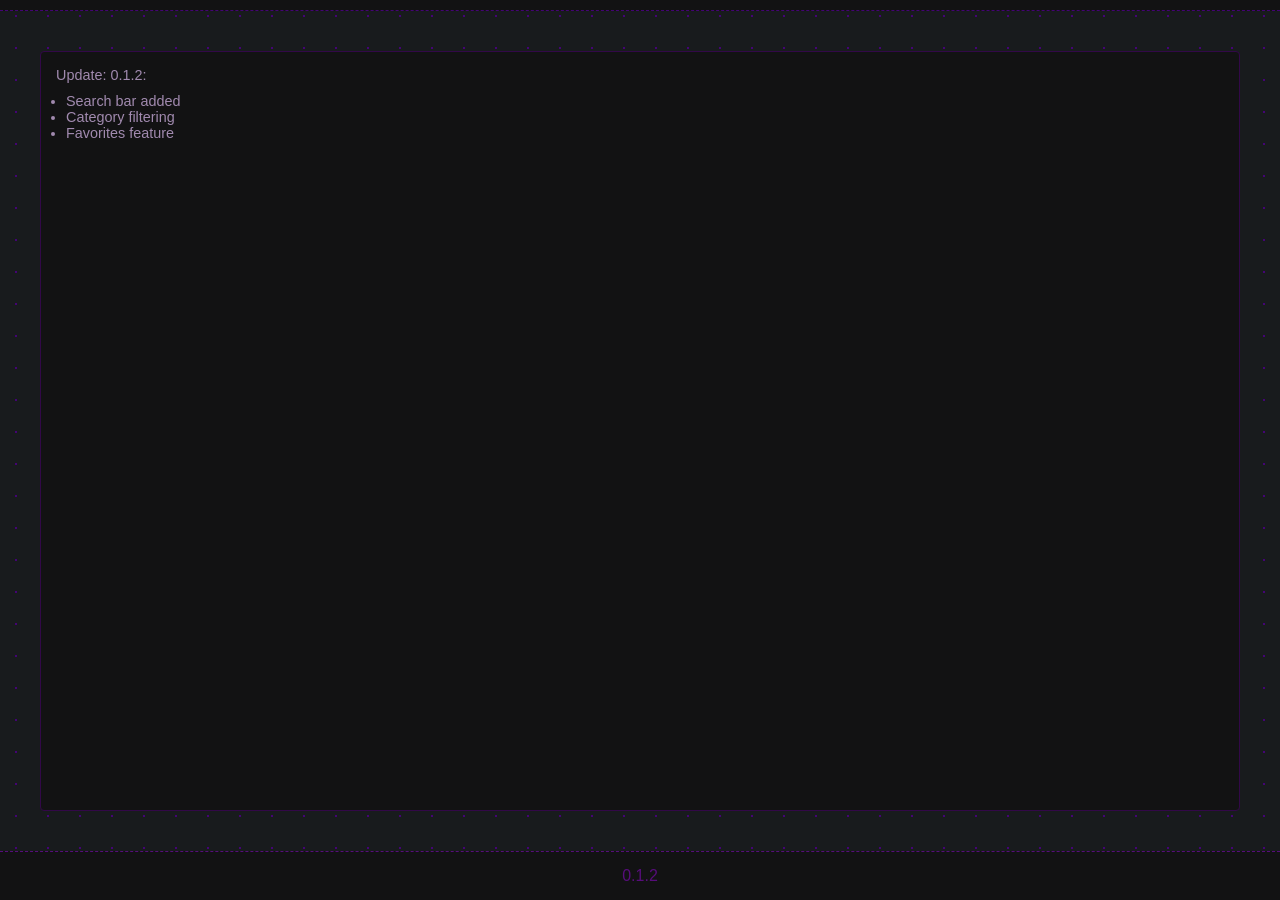
==== afl_flowup/index.html @ 917e94ec "added flow update" ====
<!DOCTYPE html>
<html lang="en">
<head>
    <meta charset="UTF-8">
    <meta name="viewport" content="width=device-width, initial-scale=1.0">
    <title>Flow - Embedded YouTube Player</title>
    <link href="https://cdnjs.cloudflare.com/ajax/libs/font-awesome/6.4.0/css/all.min.css" rel="stylesheet">
    <link rel="icon" href="../core/media/ui/flow_logo.png" type="image/png">
    <style>
    * {
        box-sizing: border-box;
        margin: 0;
        padding: 0;
        font-family: 'Roboto', sans-serif, 'Arial Narrow', Arial;
    }
    :root {
        --main-bg: #181b1d;
        --sidebar-bg: #121213;
        --text-color: #cba3e5;
        --border-color: #320848;
        --accent-color: #8621b7;
        --hover-color: #430474;
        --scrollbar-thumb-color: #570d7b;
        --scrollbar-track-color: #1e1e1f;
        --control-height: 36px;
        --border-radius: 4px;
    }
    html, body {
        height: 100%;
        margin: 0;
        padding: 0;
        background-color: var(--main-bg);
        background-size: 32px 32px;
        background-image: radial-gradient(circle, var(--hover-color) 1px, transparent 1px);
        color: var(--text-color);
        overflow-x: hidden;
    }
    .container {
        display: flex;
        flex-direction: column;
        height: 100vh;
    }
    header {
        display: flex;
        justify-content: space-between;
        align-items: center;
        background-color: var(--sidebar-bg);   
        padding: 10px 50px 0 50px; 
        text-align: left;
        color: var(--scrollbar-thumb-color);
        border-bottom: 1px dashed var(--hover-color);
        position: relative;
    }
    #right-header {
        display: flex;
        justify-content: center;
        align-items: center;
        margin-right: 10px;
        padding: 5px;
    }
    #Support{
        color: var(--text-color);
        margin: 10px;
        font-size: 12px;
    }
    a {
        text-decoration: none;
    }
    header #logo {
        display: flex;
        justify-content: center;
        align-items: center;
    }
    header #img-logo {
        padding-right: 40px;
    }
    header .logo-text {
        display: inline-block;
        position: relative; 
        font-family: Arial; 
        cursor: pointer;
        color: var(--scrollbar-thumb-color);
    }
    header .logo-text .text {
        overflow: hidden;
        font-size: 30px;
        text-align: center;
        display: inline-block;
        animation-name: animation-text;
        animation-duration: 2s;
    }
    header .left {
        position: absolute;
        left: -30px;
        font-size: 30px;
        line-height: 30px;
        animation-name: animation-left;
        animation-duration: 1.5s;
        font-weight: bold;
    }
    header .right {
        position: absolute;
        right: -30px;
        font-size: 30px;
        line-height: 30px;
        animation-name: animation-right;
        animation-duration: 1.5s;
        font-weight: bold;
    }
    #img-logo img {
        height: 40px;
        margin-right: 10px;
    }
    #status {
        font-size: 0.9em;
    }
    .main-wrapper {
        display: flex;
        flex: 1;
        overflow: hidden;
    }
    .content {
        flex: 1;
        display: flex;
        flex-direction: column;
        align-items: center;
        justify-content: center;
        padding: 20px;
    }
    .youtube-container {
        width: 100%;
        max-width: 1200px;
        margin: 20px auto;
        background-color: var(--sidebar-bg);
        border: 1px solid var(--border-color);
        border-radius: var(--border-radius);
        overflow: hidden;
        transition: transform 0.3s, box-shadow 0.3s;
    }
    .youtube-embed {
        position: relative;
        padding-bottom: 56.25%; /* 16:9 aspect ratio */
        height: 0;
        overflow: hidden;
    }
    #player {
        position: absolute;
        top: 0;
        left: 0;
        width: 100%;
        height: 100%;
        border: none;
    }
    .video-info {
        padding: 15px;
    }
    .video-title {
        color: var(--text-color);
        font-size: 1.2em;
        margin-bottom: 10px;
    }
    .video-description {
        color: #a18aaf;
        font-size: 0.9em;
    }
    h1 {
        margin-bottom: 20px;
        color: var(--text-color);
        text-align: center;
    }
    footer {
        background-color: var(--sidebar-bg);
        color: var(--scrollbar-thumb-color); 
        padding: 15px 50px;
        text-align: center;
        font-family: 'Gill Sans', 'Gill Sans MT', Calibri, 'Trebuchet MS', sans-serif;
        border-top: 1px dashed var(--scrollbar-thumb-color); 
        margin-top: auto;
    }
    @keyframes animation-text {
        0% {opacity:0;}
        40% {opacity:0;}
        100% { opacity:1;}
    }
    @keyframes animation-left {
        from {left: 30px;}
        to { left: -30px;}
    }
    @keyframes animation-right {
        from {right: 30px;}
        to { right: -30px;}
    }
    .appName{
        padding: 10px;
        color: var(--text-color);
        border-top: 1px dashed;
        border-left: 1px dashed;
        border-right: 1px dashed;
        border-color: var(--scrollbar-thumb-color) var(--scrollbar-thumb-color);
        font-size: 12px;
    }

    .appName {
        font-size: 0; /* This hides the original text */
    }

    .appName:after {
        content: "Flow Update";
        font-size: 1rem; 
        font-weight: bold;
    }
    .video-info ul{
        padding: 10px;
    }
    </style>
</head>
<body>
    <div class="container">
        <header>
            <!-- Header content here -->
        </header>
        <div class="main-wrapper">
            <div class="content">
                <div class="youtube-container">
                    <div class="video-info">
                        <!-- <h2 class="video-title">The Future of AI: Opportunities and Challenges</h2> -->
                        
                        <p class="video-description">Update: 0.1.2:</p>
                            <ul class="video-description">
                                <li>Search bar added</li>
                                <li>Category filtering</li>
                                <li>Favorites feature</li>
                            </ul>
                    </div>
                    <div class="youtube-embed">
                        <div id="player"></div>
                    </div>
                </div>
            </div>
        </div>
        <footer>
            <p>0.1.2</p>
        </footer>
    </div>
    <script>
        var tag = document.createElement('script');
        tag.src = "https://www.youtube.com/iframe_api";
        var firstScriptTag = document.getElementsByTagName('script')[0];
        firstScriptTag.parentNode.insertBefore(tag, firstScriptTag);

        var player;
        function onYouTubeIframeAPIReady() {
            player = new YT.Player('player', {
                height: '100%',
                width: '100%',
                videoId: 'XC5ETIjL_AY',
                playerVars: {
                    'autoplay': 0,
                    'controls': 1,
                    'modestbranding': 1,
                    'rel': 0,
                    'showinfo': 0
                },
                events: {
                    'onReady': onPlayerReady
                }
            });
        }

        function onPlayerReady(event) {
            // The video is ready to play
            // You can add any additional logic here
        }
    </script>
    <script type="module">
        import { initializeUI } from '/flow/js/main.js';
        import { insertElement } from '/core/js/common/components/header.js';
        document.addEventListener('DOMContentLoaded', () => {
            // initializeUI();
            insertElement();
        });
    </script>
</body>
</html>
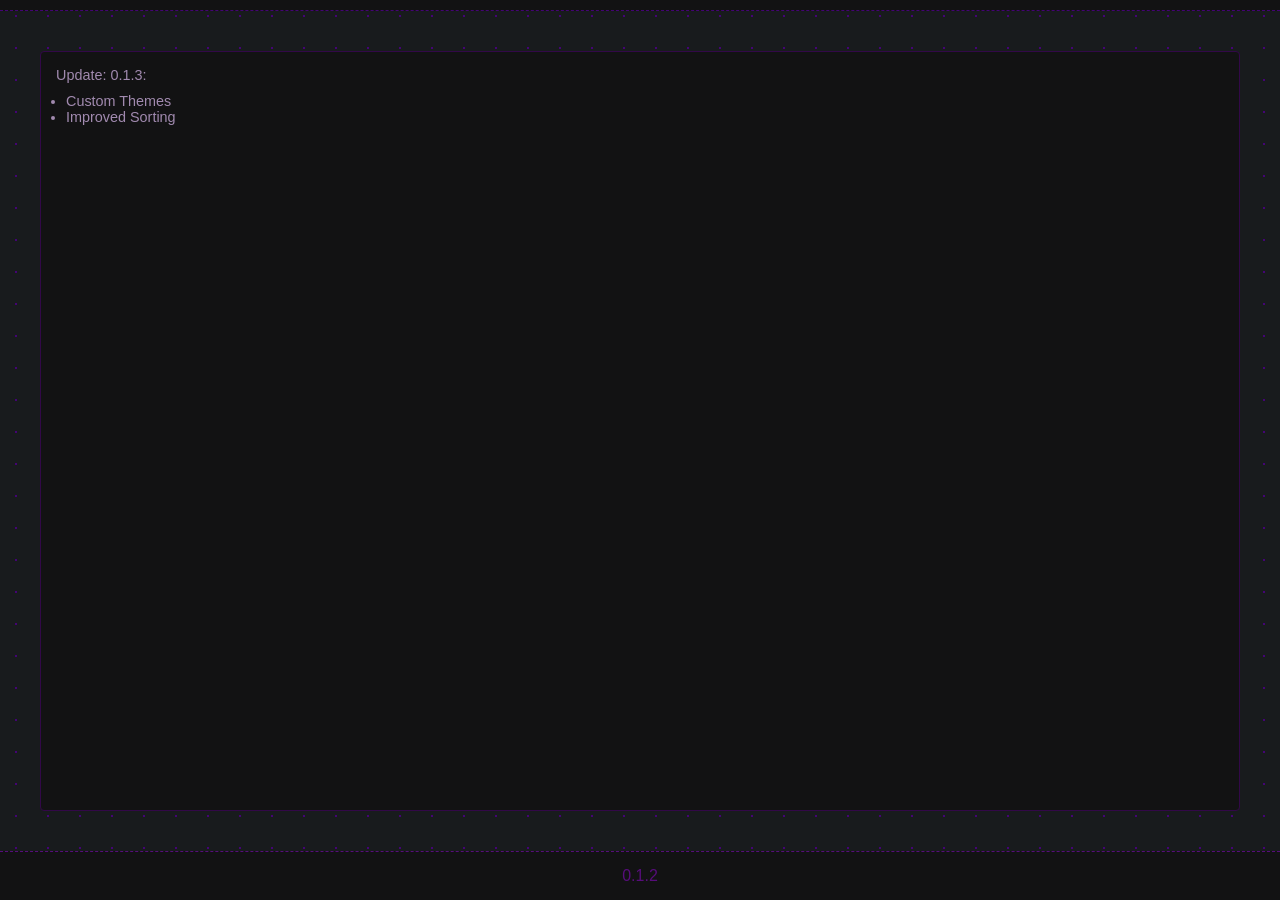
==== commit a3ac6724: "update 0.1.3" ====
--- a/afl_flowup/index.html
+++ b/afl_flowup/index.html
@@ -225,11 +225,10 @@
                     <div class="video-info">
                         <!-- <h2 class="video-title">The Future of AI: Opportunities and Challenges</h2> -->
                         
-                        <p class="video-description">Update: 0.1.2:</p>
+                        <p class="video-description">Update: 0.1.3:</p>
                             <ul class="video-description">
-                                <li>Search bar added</li>
-                                <li>Category filtering</li>
-                                <li>Favorites feature</li>
+                                <li>Custom Themes</li>
+                                <li>Improved Sorting</li>
                             </ul>
                     </div>
                     <div class="youtube-embed">
@@ -253,7 +252,7 @@
             player = new YT.Player('player', {
                 height: '100%',
                 width: '100%',
-                videoId: 'XC5ETIjL_AY',
+                videoId: 'RscQ0oi7bfs',
                 playerVars: {
                     'autoplay': 0,
                     'controls': 1,
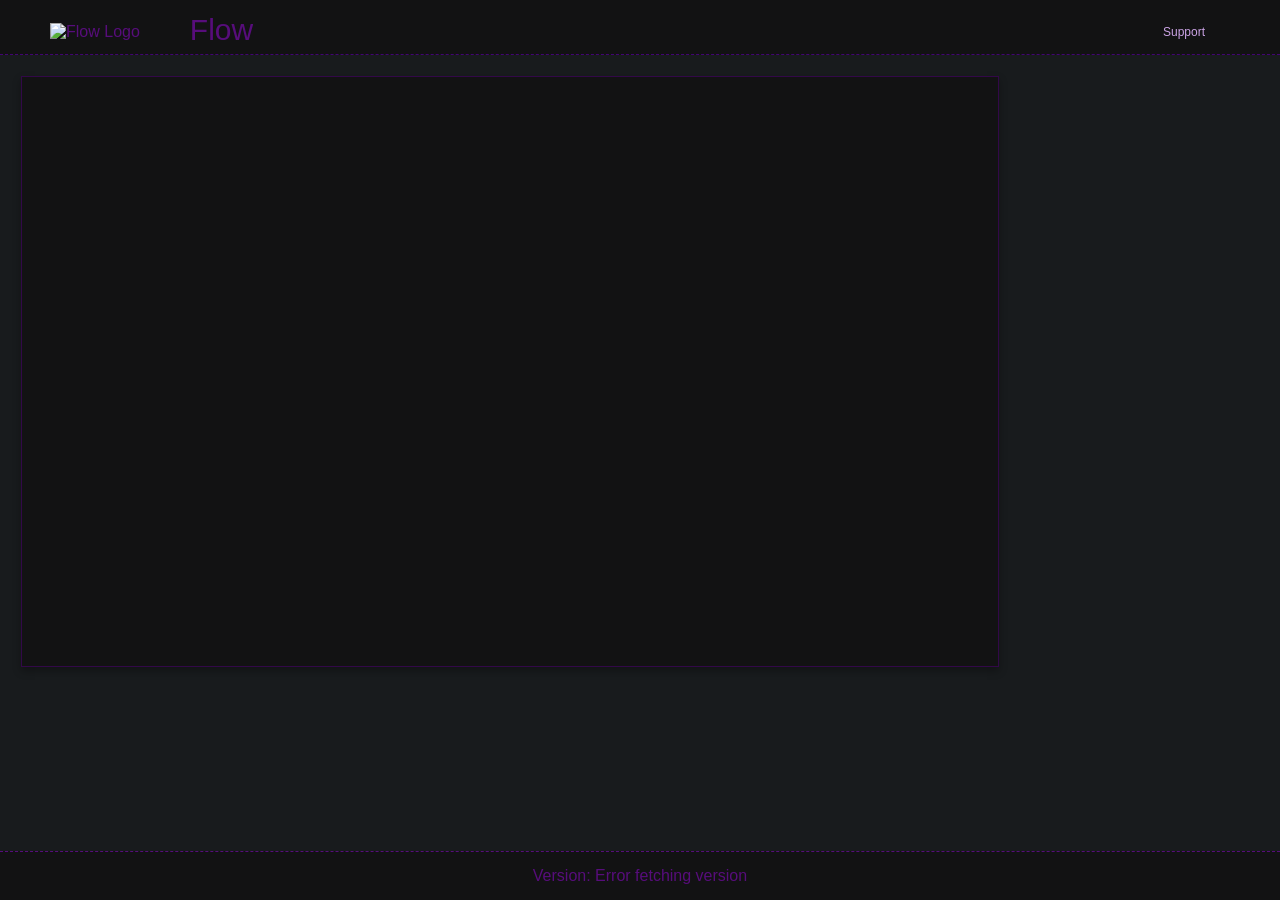
==== commit d0d5173a: "update 0.1.5" ====
--- a/afl_flowup/index.html
+++ b/afl_flowup/index.html
@@ -3,9 +3,8 @@
 <head>
     <meta charset="UTF-8">
     <meta name="viewport" content="width=device-width, initial-scale=1.0">
-    <title>Flow - Embedded YouTube Player</title>
-    <link href="https://cdnjs.cloudflare.com/ajax/libs/font-awesome/6.4.0/css/all.min.css" rel="stylesheet">
-    <link rel="icon" href="../core/media/ui/flow_logo.png" type="image/png">
+    <title>Flow Updates</title>
+    <link rel="icon" href="/core/media/ui/flow_logo.png" type="image/png">
     <style>
     * {
         box-sizing: border-box;
@@ -23,23 +22,61 @@
         --scrollbar-thumb-color: #570d7b;
         --scrollbar-track-color: #1e1e1f;
         --control-height: 36px;
-        --border-radius: 4px;
-    }
+        --border-radius: 0px;
+        --max-container-width: 100%;
+        --control-height: 36px;
+        --control-height: 36px;
+        --color-primary: #430474;
+        --color-secondary: #f4b6ff;
+        --color-accent: #8621b7;
+        --color-highlight: #7d0ab6;
+        --color-primary-text: #cba3e5;
+        --color-border: #570d7b;
+        --color-background: #181b1d;
+        --color-background-secondary: #131312;
+        --color-background-pattern: #4d0f7c;
+        --color-header-background: #131312;
+        --color-header-logo-text: #570d7b;
+        --color-header-text:#570d7b;
+        --color-social-icons: #570d7b;
+        --color-button-primary: #570d7b; 
+        --color-button-primary-hover: #8621b7; 
+        --color-button-primary-text: #f4b6ff; 
+        --color-button-primary-text-hover: #131312; 
+        --color-button-primary-active: #8621b7; 
+        --color-button-primary-text-active: #8621b7; 
+        --color-button-secondary: #131312; 
+        --color-button-secondary-hover: #8621b7; 
+        --color-button-secondary-text: #f4b6ff; 
+        --color-button-secondary-text-hover: #131312; 
+        --color-button-secondary-active: #8621b7; 
+        --color-button-secondary-text-active: #f4b6ff; 
+        --color-progress-background: #2c063f;
+        --color-progress-value:#7d0ab6;
+        --color-scrollbar-track: #1e1e1f;
+        --color-scrollbar-thumb: #570d7b;
+        --color-input-range-thumb: #f4b6ff;
+        --color-input-range-background: #570d7b;
+        --color-spinner:#570d7b;
+        --color-spinner-highlight:#7d0ab6;
+    }
+
     html, body {
         height: 100%;
         margin: 0;
         padding: 0;
         background-color: var(--main-bg);
-        background-size: 32px 32px;
-        background-image: radial-gradient(circle, var(--hover-color) 1px, transparent 1px);
         color: var(--text-color);
-        overflow-x: hidden;
-    }
+        overflow: hidden; 
+    }
+
     .container {
         display: flex;
         flex-direction: column;
-        height: 100vh;
-    }
+        min-height: 100vh;
+        height: 100vh; 
+    }
+
     header {
         display: flex;
         justify-content: space-between;
@@ -51,6 +88,7 @@
         border-bottom: 1px dashed var(--hover-color);
         position: relative;
     }
+
     #right-header {
         display: flex;
         justify-content: center;
@@ -58,11 +96,13 @@
         margin-right: 10px;
         padding: 5px;
     }
+
     #Support{
         color: var(--text-color);
         margin: 10px;
         font-size: 12px;
     }
+
     a {
         text-decoration: none;
     }
@@ -111,39 +151,113 @@
         height: 40px;
         margin-right: 10px;
     }
+    @keyframes animation-text {
+        0% {opacity:0;}
+        40% {opacity:0;}
+        100% { opacity:1;}
+    }
+    @keyframes animation-left {
+        from {left: 30px;}
+        to { left: -30px;}
+    }
+    @keyframes animation-right {
+        from {right: 30px;}
+        to { right: -30px;}
+    }
     #status {
         font-size: 0.9em;
     }
     .main-wrapper {
         display: flex;
-        flex: 1;
-        overflow: hidden;
-    }
+        flex: 1 1 auto; 
+        overflow: hidden; 
+        padding: 10px; 
+        width: 100%; 
+        margin: 0;
+    }
+
     .content {
+        flex: 3; 
+        display: flex;
+        flex-direction: column;
+        align-items: flex-start;
+        padding-right: 10px; 
+        overflow-y: auto; 
+        min-height: 0; 
+        padding: 16px; 
+    }
+
+    .related-videos {
         flex: 1;
         display: flex;
         flex-direction: column;
-        align-items: center;
-        justify-content: center;
-        padding: 20px;
-    }
-    .youtube-container {
+        margin-left: 10px;
+        max-width: 500px; 
+        overflow-y: auto; 
+        min-height: 0; 
+        padding: 16px;
+        /* max-height: 330px; */
+        height: 100%;
+    }
+
+    .related-videos::-webkit-scrollbar {
+        width: 8px;
+    }
+
+    .related-videos::-webkit-scrollbar-track {
+        background: var(--scrollbar-track-color);
+    }
+
+    .related-videos::-webkit-scrollbar-thumb {
+        background-color: var(--scrollbar-thumb-color);
+        border-radius: 4px;
+    }
+
+    .main-video-container {
         width: 100%;
-        max-width: 1200px;
-        margin: 20px auto;
+        margin-bottom: 15px; 
         background-color: var(--sidebar-bg);
         border: 1px solid var(--border-color);
         border-radius: var(--border-radius);
+        box-shadow: 0 4px 8px rgba(0, 0, 0, 0.3);
         overflow: hidden;
         transition: transform 0.3s, box-shadow 0.3s;
     }
-    .youtube-embed {
+
+    .main-video-container:hover {
+        /* transform: translateY(-5px); */
+        /* box-shadow: 0 8px 16px rgba(0, 0, 0, 0.4); */
+    }
+
+    .video-info {
+        padding: 15px; 
+        background-color: var(--sidebar-bg);
+    }
+
+    .video-title {
+        color: var(--text-color);
+        margin-bottom: 10px; 
+    }
+
+    .video-description {
+        color: #a18aaf;
+        font-size: 1em;
+        margin-bottom: 8px;
+    }
+
+    .video-description ul {
+        list-style-type: disc;
+        margin-left: 20px;
+    }
+
+    .main-video-embed {
         position: relative;
-        padding-bottom: 56.25%; /* 16:9 aspect ratio */
+        padding-bottom: 56.25%;
         height: 0;
         overflow: hidden;
     }
-    #player {
+
+    .main-video-embed iframe, .main-video-embed div {
         position: absolute;
         top: 0;
         left: 0;
@@ -151,133 +265,562 @@
         height: 100%;
         border: none;
     }
-    .video-info {
-        padding: 15px;
-    }
-    .video-title {
-        color: var(--text-color);
-        font-size: 1.2em;
-        margin-bottom: 10px;
-    }
-    .video-description {
-        color: #a18aaf;
+
+    .related-video {
+        position: relative; 
+        display: flex;
+        flex-direction: column;
+        margin-bottom: 10px; 
+        cursor: pointer;
+        transition: background-color 0.3s, transform 0.3s;
+        padding: 0;
+        border-radius: var(--border-radius);
+        background-color: var(--sidebar-bg);
+        box-shadow: 0 2px 6px rgba(0, 0, 0, 0.3);
+        overflow: hidden;
+        height: 250px;
+        flex: 0 0 auto;
+        border: 1px dashed var(--hover-color);
+
+    }
+
+    .related-video:hover {
+        background-color: var(--hover-color);
+        transform: translateX(3px); 
+    }
+
+    .related-video.active {
+        background-color: var(--accent-color);
+        color: #fff;
+        transform: translateX(0); 
+    }
+
+    .related-video.active .overlay {
+        background-color: rgba(134, 33, 183, 0.8);
+    }
+
+    .related-video.active h3,
+    .related-video.active p,
+    .related-video.active .related-video-info-list li {
+        color: #fff;
+    }
+
+    .related-video img {
+        width: 100%;
+        height: 100%;
+        object-fit: cover;
+        border-radius: 4px;
+        display: block;
+    }
+
+    .overlay {
+        position: absolute;
+        bottom: 0;
+        left: 0;
+        width: 100%;
+        background: rgba(0, 0, 0, 0.6);
+        color: #fff;
+        padding: 10px;
+        box-sizing: border-box;
+        transition: background 0.3s;
+    }
+
+    .overlay h3 {
+        margin: 0 0 5px 0;
+        font-size: 1em;
+        white-space: nowrap;
+        overflow: hidden;
+        text-overflow: ellipsis;
+    }
+
+    .overlay p {
+        margin: 0 0 5px 0;
         font-size: 0.9em;
-    }
-    h1 {
-        margin-bottom: 20px;
-        color: var(--text-color);
-        text-align: center;
-    }
+        white-space: nowrap;
+        overflow: hidden;
+        text-overflow: ellipsis;
+    }
+
+    .overlay ul {
+        margin: 0;
+        padding-left: 20px;
+        list-style-type: disc;
+        font-size: 0.85em;
+    }
+
     footer {
         background-color: var(--sidebar-bg);
         color: var(--scrollbar-thumb-color); 
-        padding: 15px 50px;
+        padding: 15px 20px; 
         text-align: center;
         font-family: 'Gill Sans', 'Gill Sans MT', Calibri, 'Trebuchet MS', sans-serif;
         border-top: 1px dashed var(--scrollbar-thumb-color); 
-        margin-top: auto;
-    }
-    @keyframes animation-text {
-        0% {opacity:0;}
-        40% {opacity:0;}
-        100% { opacity:1;}
-    }
-    @keyframes animation-left {
-        from {left: 30px;}
-        to { left: -30px;}
-    }
-    @keyframes animation-right {
-        from {right: 30px;}
-        to { right: -30px;}
-    }
-    .appName{
-        padding: 10px;
+        flex: 0 0 auto; 
+    }
+
+    .appName {
+        padding: 5px; 
         color: var(--text-color);
         border-top: 1px dashed;
         border-left: 1px dashed;
         border-right: 1px dashed;
         border-color: var(--scrollbar-thumb-color) var(--scrollbar-thumb-color);
         font-size: 12px;
-    }
-
-    .appName {
-        font-size: 0; /* This hides the original text */
-    }
-
-    .appName:after {
-        content: "Flow Update";
-        font-size: 1rem; 
+        text-align: center;
+    }
+
+    .appName h2 {
+        font-size: 0; 
+    }
+
+    .appName h2:after {
+        content: "Flow Updates";
+        font-size: 1.5rem;
         font-weight: bold;
     }
-    .video-info ul{
-        padding: 10px;
+
+    ::-webkit-scrollbar {
+        width: 12px;
+    }
+
+    ::-webkit-scrollbar-track {
+        background: var(--scrollbar-track-color);
+    }
+
+    ::-webkit-scrollbar-thumb {
+        background-color: var(--scrollbar-thumb-color);
+        border-radius: 6px;
+        border: 3px solid var(--scrollbar-track-color);
+    }
+
+    @media (max-width: 1400px) {
+        .main-wrapper {
+            padding: 5px; 
+        }
+
+        .related-videos {
+            max-width: 250px; 
+            max-height: 255px;
+        }
+
+        .related-video {
+            height: 85px;
+        }
+
+        .related-video img {
+            height: 75px;
+        }
+
+        .overlay h3 {
+            font-size: 0.9em;
+        }
+
+        .overlay p {
+            font-size: 0.8em;
+        }
+    }
+
+    @media (max-width: 1024px) {
+        .main-wrapper {
+            flex-direction: column;
+        }
+
+        .content {
+            padding-right: 0;
+            flex: none;
+            width: 100%;
+        }
+
+        .related-videos {
+            margin-left: 0;
+            margin-top: 15px;
+            max-width: 100%;
+            flex: none;
+            max-height: 255px;
+        }
+
+        .related-video {
+            margin-bottom: 8px;
+            height: 75px;
+        }
+
+        .video-title {
+            font-size: 1.6em;
+        }
+
+        .overlay h3 {
+            font-size: 1em;
+        }
+
+        .overlay p {
+            font-size: 0.9em;
+        }
+    }
+
+    @media (max-width: 768px) {
+        header {
+            padding: 8px 15px; 
+            flex-direction: column;
+            align-items: flex-start;
+        }
+
+        #logo {
+            margin-bottom: 8px;
+        }
+
+        #img-logo img {
+            height: 35px;
+        }
+
+        .logo-text {
+            font-size: 20px;
+        }
+
+        .left, .right {
+            display: none;
+        }
+
+        .main-wrapper {
+            padding: 5px;
+        }
+
+        footer {
+            padding: 10px 15px;
+        }
+
+        .related-videos {
+            max-height: 180px;
+        }
+
+        .related-video {
+            height: 60px;
+        }
+
+        .related-video img {
+            height: 60px;
+        }
+
+        .overlay h3 {
+            font-size: 0.95em;
+        }
+
+        .overlay p {
+            font-size: 0.85em;
+        }
+    }
+
+    @media (max-width: 480px) {
+        .related-video img {
+            display: none; 
+        }
+
+        .related-video-info {
+            flex: 1;
+        }
+
+        .related-video-title {
+            font-size: 0.9em;
+        }
+
+        .related-video-description {
+            font-size: 0.8em;
+        }
+
+        .video-title {
+            font-size: 1.2em; 
+        }
+
+        .main-video-container {
+            margin-bottom: 10px;
+        }
+
+        .overlay {
+            padding: 8px;
+        }
+
+        .overlay ul {
+            padding-left: 16px;
+            font-size: 0.8em;
+        }
+
+        .related-videos {
+            max-height: 180px;
+        }
+
+        .related-video {
+            height: 60px;
+        }
     }
     </style>
 </head>
 <body>
     <div class="container">
         <header>
-            <!-- Header content here -->
+            <div id="logo">
+                <div id="img-logo">
+                    <img src="../core/media/ui/flow_logo.png" alt="Flow Logo">
+                </div>
+                <div class="logo-text">
+                    <span class="text">Flow</span>
+                </div>
+                <div class="left">L</div>
+                <div class="right">R</div>
+            </div>
+            <div id="right-header">
+                <span id="Support"><i class="fas fa-life-ring"></i> Support</span>
+            </div>
         </header>
         <div class="main-wrapper">
-            <div class="content">
-                <div class="youtube-container">
+            <div class="content" id="main-video">
+                <div class="main-video-container">
                     <div class="video-info">
-                        <!-- <h2 class="video-title">The Future of AI: Opportunities and Challenges</h2> -->
-                        
-                        <p class="video-description">Update: 0.1.3:</p>
-                            <ul class="video-description">
-                                <li>Custom Themes</li>
-                                <li>Improved Sorting</li>
-                            </ul>
+                        <h2 class="video-title" id="main-title"></h2>
+                        <p class="video-description" id="main-description"></p>
+                        <ul class="video-description" id="main-info">
+                        </ul>
                     </div>
-                    <div class="youtube-embed">
+                    <div class="main-video-embed">
                         <div id="player"></div>
                     </div>
                 </div>
             </div>
+            <div class="related-videos" id="related-videos">
+            </div>
         </div>
         <footer>
-            <p>0.1.2</p>
+            <p id="version">Loading version...</p>
         </footer>
     </div>
+        <script>
+            async function getVersion() {
+                try {
+                    const response = await fetch('/api/flow-version');
+                    if (!response.ok) {
+                        throw new Error(`HTTP error! status: ${response.status}`);
+                    }
+                    const versionData = await response.json();
+                    return versionData.version;
+                } catch (error) {
+                    console.error('Error fetching version:', error);
+                    return 'Error fetching version';
+                }
+            }
+
+            (async function() {
+                try {
+                    const version = await getVersion();
+                    document.getElementById('version').textContent = `Version: ${version}`;
+                } catch (error) {
+                    console.error('Error in main script:', error);
+                    document.getElementById('version').textContent = 'Error loading version';
+                }
+            })();
+        </script>
     <script>
-        var tag = document.createElement('script');
-        tag.src = "https://www.youtube.com/iframe_api";
-        var firstScriptTag = document.getElementsByTagName('script')[0];
-        firstScriptTag.parentNode.insertBefore(tag, firstScriptTag);
-
-        var player;
-        function onYouTubeIframeAPIReady() {
-            player = new YT.Player('player', {
-                height: '100%',
-                width: '100%',
-                videoId: 'RscQ0oi7bfs',
-                playerVars: {
-                    'autoplay': 0,
-                    'controls': 1,
-                    'modestbranding': 1,
-                    'rel': 0,
-                    'showinfo': 0
-                },
-                events: {
-                    'onReady': onPlayerReady
+        class VideoManager {
+            constructor(videoItems) {
+                this.videoItems = videoItems;
+                this.mainPlayer = null;
+                this.currentVideoId = null;
+            }
+
+            initialize() {
+                this.loadYouTubeAPI().then(() => {
+                    this.initializeMainPlayer();
+                    UIManager.createRelatedVideos(this.videoItems, this.loadMainVideo.bind(this));
+                    this.highlightActiveVideo(this.videoItems[0].videoId);
+                }).catch(error => {
+                    console.error("Failed to load YouTube API:", error);
+                });
+            }
+
+            loadYouTubeAPI() {
+                return new Promise((resolve, reject) => {
+                    if (window.YT && window.YT.Player) {
+                        resolve();
+                        return;
+                    }
+                    const tag = document.createElement('script');
+                    tag.src = "https://www.youtube.com/iframe_api";
+                    tag.onerror = () => reject(new Error("YouTube API failed to load."));
+                    const firstScriptTag = document.getElementsByTagName('script')[0];
+                    firstScriptTag.parentNode.insertBefore(tag, firstScriptTag);
+                    
+                    window.onYouTubeIframeAPIReady = () => {
+                        resolve();
+                    };
+                });
+            }
+
+            initializeMainPlayer() {
+                const mainVideo = this.videoItems[0];
+                UIManager.updateMainVideoInfo(mainVideo);
+                this.mainPlayer = new YT.Player('player', {
+                    height: '100%',
+                    width: '100%',
+                    videoId: mainVideo.videoId,
+                    playerVars: {
+                        'autoplay': 0,
+                        'controls': 1,
+                        'modestbranding': 1,
+                        'rel': 0,
+                        'showinfo': 0,
+                        'enablejsapi': 1
+                    },
+                    events: {
+                        'onReady': () => this.onPlayerReady(),
+                        'onStateChange': (event) => this.onPlayerStateChange(event)
+                    }
+                });
+            }
+
+            onPlayerReady() {
+            }
+
+            onPlayerStateChange(event) {
+                if (event.data === YT.PlayerState.PLAYING) {
+                    const videoId = this.mainPlayer.getVideoData().video_id;
+                    this.currentVideoId = videoId;
+                    this.highlightActiveVideo(videoId);
                 }
-            });
-        }
-
-        function onPlayerReady(event) {
-            // The video is ready to play
-            // You can add any additional logic here
-        }
+            }
+
+            loadMainVideo(video) {
+                UIManager.updateMainVideoInfo(video);
+                if (this.mainPlayer) {
+                    this.mainPlayer.loadVideoById(video.videoId);
+                }
+                this.currentVideoId = video.videoId;
+                this.highlightActiveVideo(video.videoId);
+            }
+
+            highlightActiveVideo(videoId) {
+                UIManager.highlightActiveVideo(videoId);
+            }
+        }
+
+        const UIManager = (() => {
+
+            function updateMainVideoInfo(video) {
+                // document.getElementById('main-title').textContent = video.title;
+                // document.getElementById('main-description').textContent = video.description ? `${video.description}:` : '';
+                const mainInfoList = document.getElementById('main-info');
+                mainInfoList.innerHTML = '';
+                if (video.info && Array.isArray(video.info)) {
+                    video.info.forEach(item => {
+                        const listItem = document.createElement('li');
+                        listItem.textContent = item;
+                        // mainInfoList.appendChild(listItem);
+                    });
+                }
+            }
+
+            function createRelatedVideos(videos, onVideoSelect) {
+                const relatedContainer = document.getElementById('related-videos');
+                relatedContainer.innerHTML = '';
+                videos.forEach(video => {
+                    const videoElement = document.createElement('div');
+                    videoElement.className = 'related-video';
+                    videoElement.setAttribute('tabindex', '0'); 
+                    videoElement.setAttribute('role', 'button'); 
+                    videoElement.setAttribute('aria-pressed', 'false');
+                    videoElement.onclick = () => onVideoSelect(video);
+                    videoElement.onkeydown = (e) => {
+                        if (e.key === 'Enter' || e.key === ' ') {
+                            e.preventDefault();
+                            onVideoSelect(video);
+                        }
+                    };
+
+                    const thumbnail = document.createElement('img');
+                    thumbnail.src = getThumbnailUrl(video.videoId);
+                    thumbnail.alt = `${video.title} Thumbnail`;
+
+                    const overlay = document.createElement('div');
+                    overlay.className = 'overlay';
+
+                    const title = document.createElement('h3');
+                    title.textContent = video.title;
+
+                    const description = document.createElement('p');
+                    description.textContent = video.description || '';
+
+                    const infoList = document.createElement('ul');
+                    infoList.className = 'related-video-info-list';
+                    if (video.info && Array.isArray(video.info)) {
+                        video.info.forEach(item => {
+                            const infoItem = document.createElement('li');
+                            infoItem.textContent = item;
+                            infoList.appendChild(infoItem);
+                        });
+                    }
+
+                    overlay.appendChild(title);
+                    overlay.appendChild(description);
+                    if (video.info && video.info.length > 0) {
+                        overlay.appendChild(infoList);
+                    }
+
+                    videoElement.appendChild(thumbnail);
+                    videoElement.appendChild(overlay);
+                    relatedContainer.appendChild(videoElement);
+                });
+            }
+
+            function highlightActiveVideo(videoId) {
+                const relatedVideos = document.querySelectorAll('.related-video');
+                relatedVideos.forEach(videoElement => {
+                    const img = videoElement.querySelector('img');
+                    if (img && img.src.includes(videoId)) {
+                        videoElement.classList.add('active');
+                        videoElement.setAttribute('aria-pressed', 'true');
+                    } else {
+                        videoElement.classList.remove('active');
+                        videoElement.setAttribute('aria-pressed', 'false');
+                    }
+                });
+            }
+
+            function getThumbnailUrl(videoId) {
+                return `https://img.youtube.com/vi/${videoId}/mqdefault.jpg`;
+            }
+
+            return {
+                updateMainVideoInfo,
+                createRelatedVideos,
+                highlightActiveVideo,
+                getThumbnailUrl
+            };
+        })();
+
+        const videoItems = [
+            {
+                videoId: "XazX4k32TuQ",
+                title: "Update: 0.1.5",
+                description: "",
+                info: ["Live Preview","LoRA"]
+            },
+            {
+                videoId: "RscQ0oi7bfs",
+                title: "Update: 0.1.3", 
+                description: "",
+                info: ["Custom Themes"]
+            },
+            {
+                videoId: "XC5ETIjL_AY",
+                title: "Update: 0.1.2",
+                description: "",
+                info: ["Search bar", "Filtering", "Sorting"]
+            },
+        ];
+        const videoManager = new VideoManager(videoItems);
+        videoManager.initialize();
     </script>
     <script type="module">
-        import { initializeUI } from '/flow/js/main.js';
         import { insertElement } from '/core/js/common/components/header.js';
         document.addEventListener('DOMContentLoaded', () => {
-            // initializeUI();
             insertElement();
         });
     </script>
 </body>
-</html>+</html>
